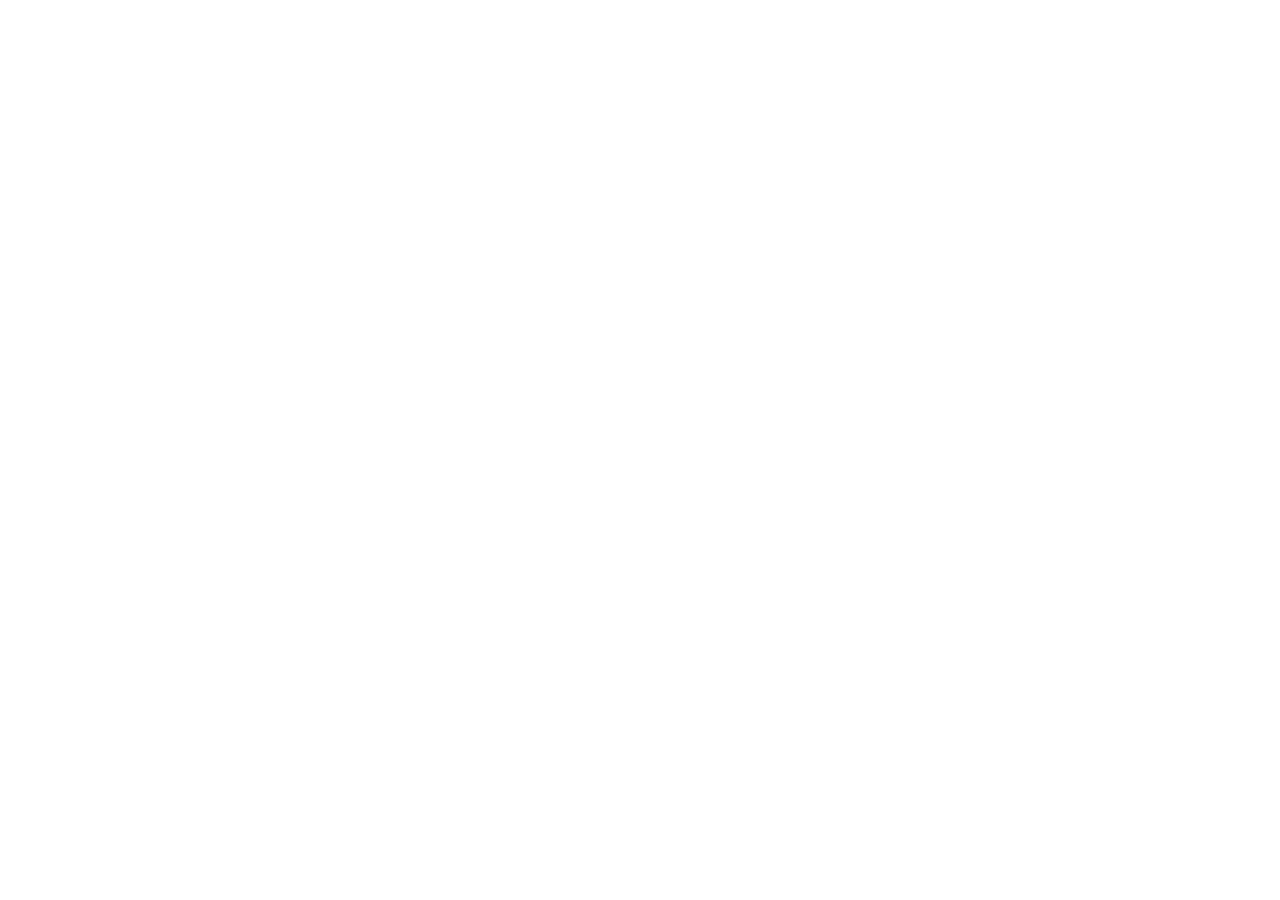
==== galeria.html @ 51fae432 "1 ora" ====
<!DOCTYPE html>
<html lang="en">
<head>
    <meta charset="UTF-8">
    <meta name="viewport" content="width=device-width, initial-scale=1.0">
    <title>Németh Dorián</title>
</head>
<body>
    
</body>
</html>
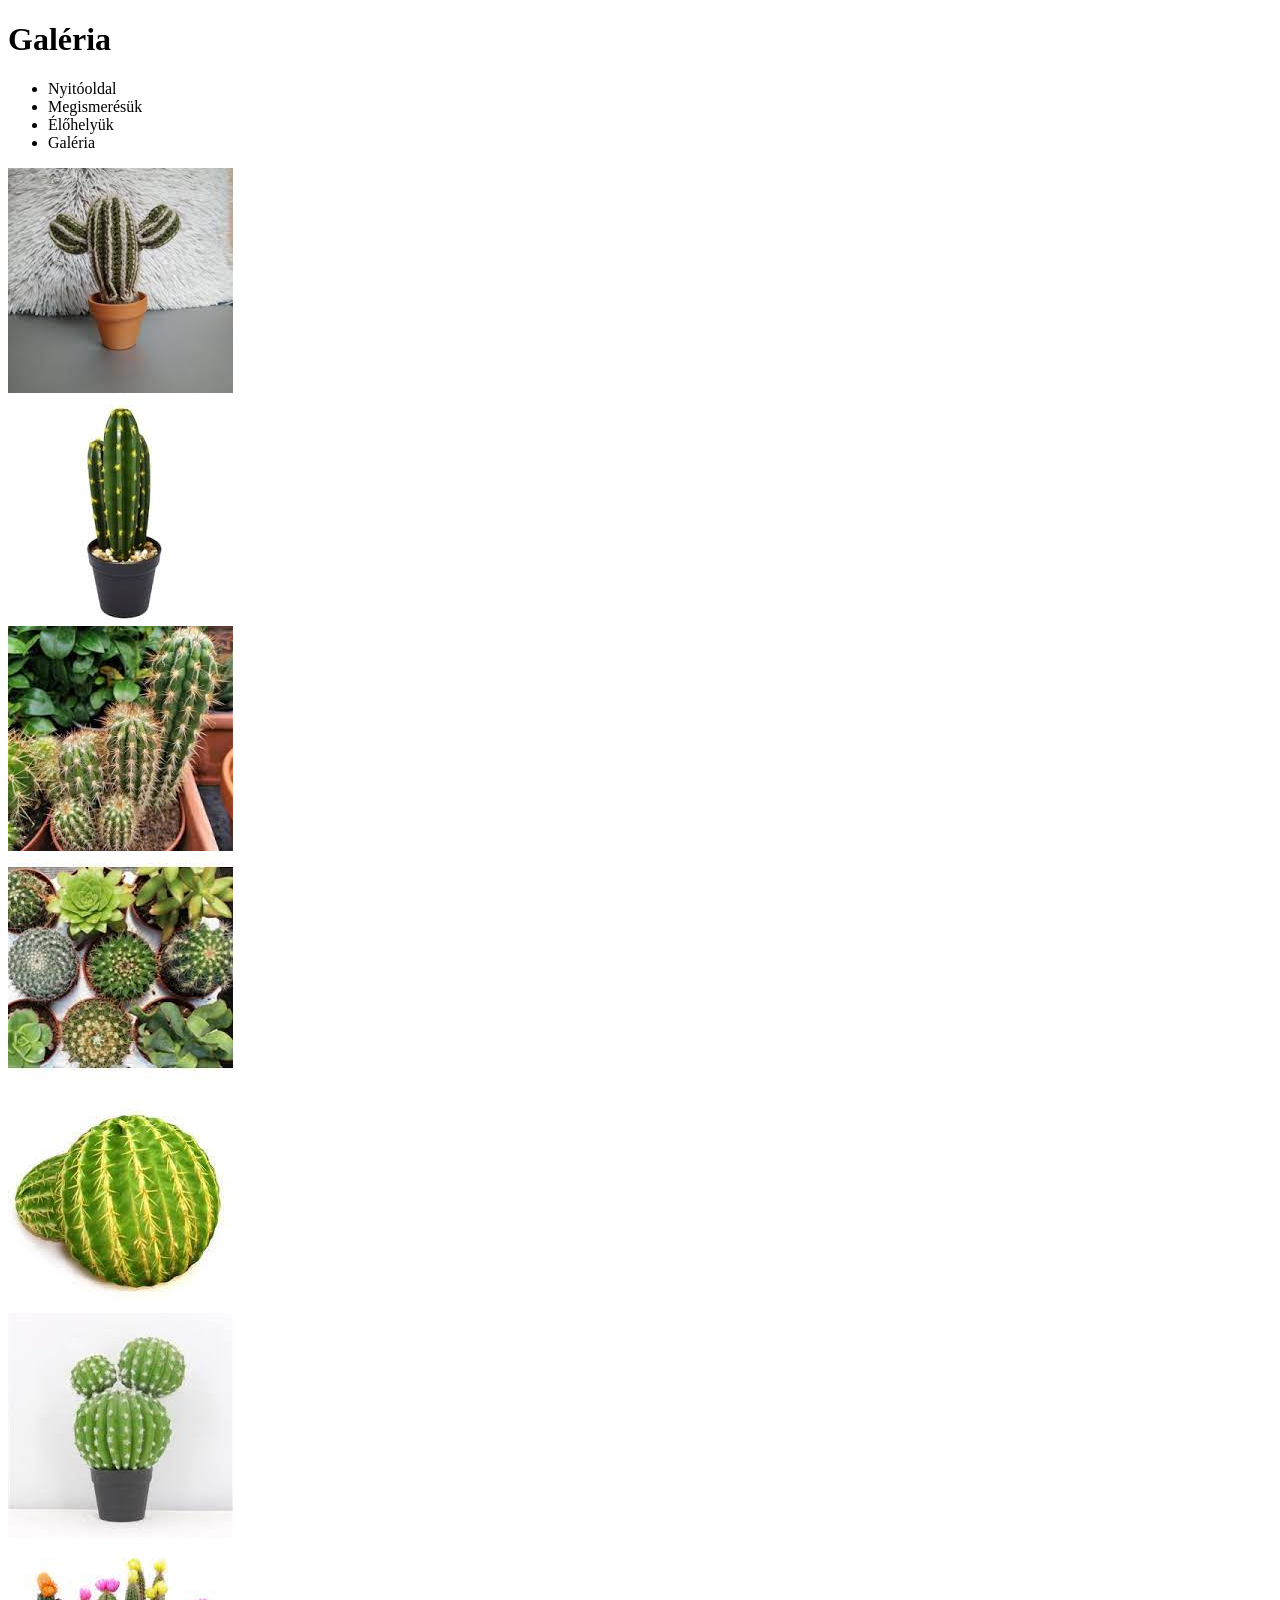
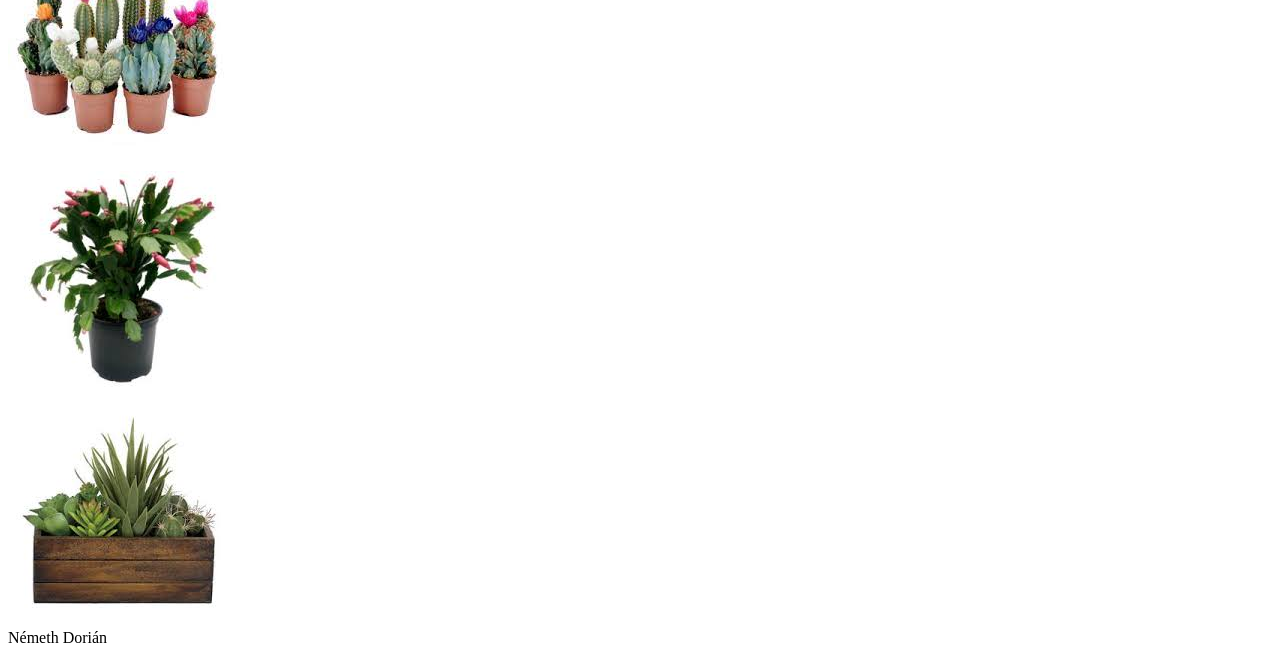
==== commit fbc5c080: "galeria html kesz" ====
--- a/galeria.html
+++ b/galeria.html
@@ -1,11 +1,35 @@
 <!DOCTYPE html>
 <html lang="en">
-<head>
-    <meta charset="UTF-8">
-    <meta name="viewport" content="width=device-width, initial-scale=1.0">
+  <head>
+    <meta charset="UTF-8" />
+    <meta name="viewport" content="width=device-width, initial-scale=1.0" />
     <title>Németh Dorián</title>
-</head>
-<body>
-    
-</body>
-</html>+    <link rel="stylesheet" href="galeria.css" />
+  </head>
+  <body>
+    <main>
+      <header><h1>Galéria</h1></header>
+      <nav>
+        <ul>
+          <li><a href="index.html"></a>Nyitóoldal</li>
+          <li><a href="index.html"></a>Megismerésük</li>
+          <li><a href="index.html"></a>Élőhelyük</li>
+          <li><a href="galeria.html"></a>Galéria</li>
+        </ul>
+      </nav>
+      <article class="galeria">
+        <div><img src="kepek/kep1.jpg" alt=""></div>
+        <div><img src="kepek/kep2.jpg" alt=""></div>
+        <div><img src="kepek/kep3.jpg" alt=""></div>
+        <div><img src="kepek/kep4.jpg" alt=""></div>
+        <div><img src="kepek/kep5.jpg" alt=""></div>
+        <div><img src="kepek/kep6.jpg" alt=""></div>
+        <div><img src="kepek/kep7.jpg" alt=""></div>
+        <div><img src="kepek/kep8.jpg" alt=""></div>
+        <div><img src="kepek/kep9.jpg" alt=""></div>
+
+      </article>
+      <footer>Németh Dorián</footer>
+    </main>
+  </body>
+</html>
